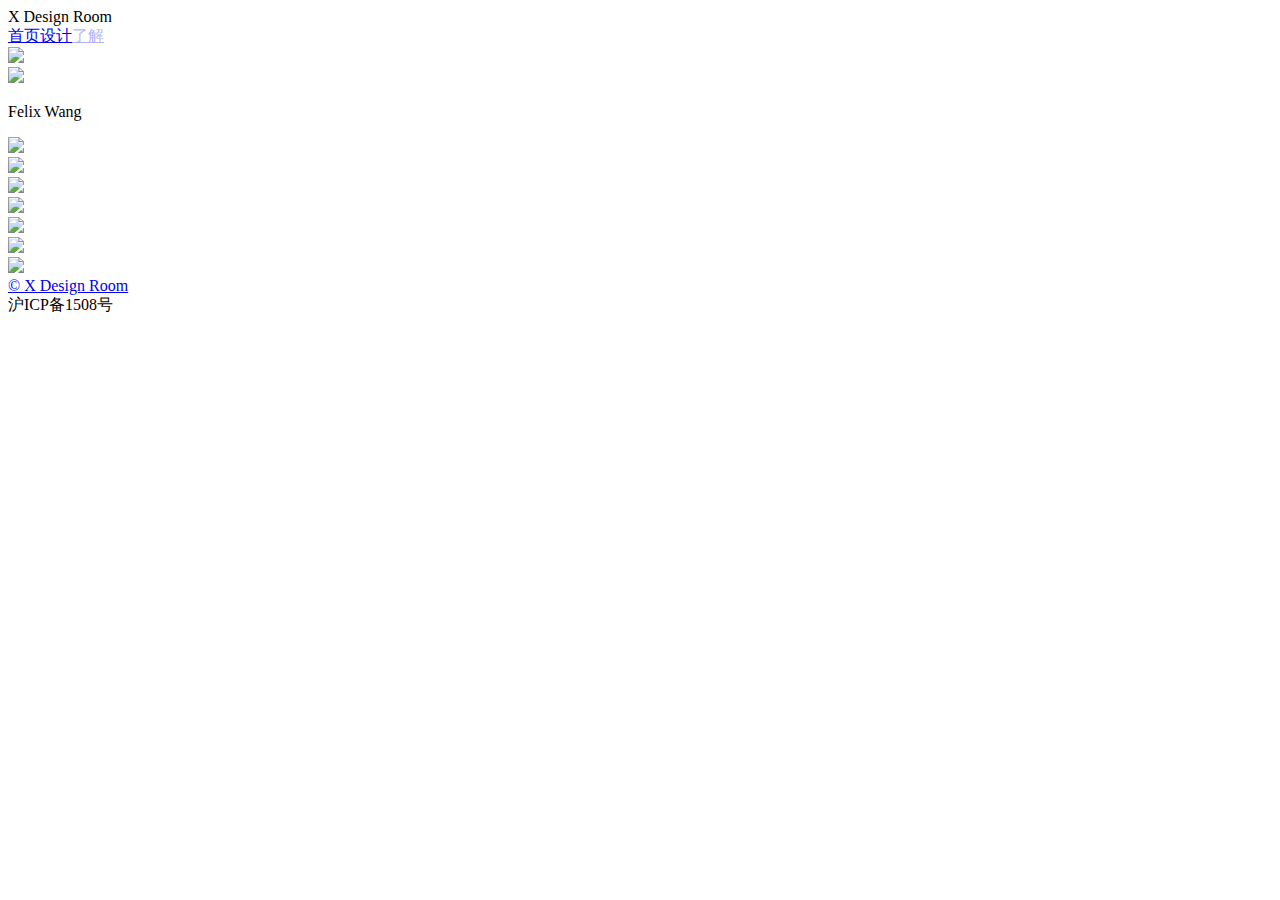
==== myweb01/out/views/know.html @ 1de5a7bc "设计+了解页面" ====
<!DOCTYPE html>
 <html lang="en">
 <head>
 	<meta charset="UTF-8">
 	<meta name="description" content="X Designroom X设计屋felix design网页ui设计"/>
	<meta name="keywords" content="X Design Room,X设计屋,felix,design,网页设计，平面设计，UI设计，设计，设计师,felixdesign"/>
 	<meta name="viewport" content="width=device-width,initial-scale=1.0, minimum-scale=1.0, maximum-scale=1.0, user-scalable=no"/>
 	<title>X Design Room</title>
 	<link rel="shortcut icon" href="/out/img/logo/favicon.ico" type="image/x-icon">
    <link rel="apple-touch-icon-precomposed" sizes="57x57" href="/out/img/logo/apple-icon-57x57-precomposed.png" />
    <link rel="apple-touch-icon-precomposed" sizes="72x72" href="/out/img/logo/apple-icon-72x72-precomposed.png" />
    <link rel="apple-touch-icon-precomposed" sizes="114x114" href="/out/img/logo/apple-icon-114x114-precomposed.png" />
    <link rel="apple-touch-icon-precomposed" sizes="144x144" href="/out/img/logo/apple-icon-144x144-precomposed.png" />
 	<link rel="stylesheet" type="text/css" href="/out/css/default.css">
 	<link rel="stylesheet" type="text/css" href="/out/css/know.css">
 </head>
 <body ontouchstart="" class="know_bg">
 <div class="wap">
 <header>
 	<div class="header">
	 	<div class="logo_font"><span>X Design Room</span></div>
		<div class="top_menu"><a href="/out/views/index.html">首页</a><a href="/out/views/work.html">设计</a><a href="#"  style="opacity: 0.3;">了解</a></div>
		<div class="header_arow">
			<img class="down_arow" src="/out/img/arow.svg" width="22px" />
		</div>
	</div>
</header>
<section class="know">
	<div class="know_list">
		<div class="admin_header">
			<!-- <div class="out_circle"></div> -->
			<img src="/out/img/work/header.jpg" width="100%">
		</div>
		<div class="admin_name">
			<p>Felix Wang</p>
		</div>
		<div class="software">
			<div class="sw_icon">

				<div  class="sw_icon_circle sk_icon">
					<img src="/out/img/sketchlogo.png" width="30">
					 <div class="icon_circle0"></div>
					 <div class="icon_circle1_mask">
						<div class="icon_circle1"></div>
					</div> 
					<div class="icon_circle2_mask">
						<div class="icon_circle2"></div>
					</div>
					<div class="icon_circle3"></div>
					<div class="icon_circle4"></div>
				</div>

				<div  class="sw_icon_circle ps_icon">
					<img src="/out/img/pslogo.png" width="30">
					<div class="icon_circle0"></div>
					 <div class="icon_circle1_mask">
						<div class="icon_circle1"></div>
					</div> 
					<div class="icon_circle2_mask">
						<div class="icon_circle2"></div>
					</div>
					<div class="icon_circle3"></div>
					<div class="icon_circle4"></div>
				</div>

				<div  class="sw_icon_circle ai_icon">
					<img src="/out/img/ailogo.png" width="30">
					<div class="icon_circle0"></div>
					 <div class="icon_circle1_mask">
						<div class="icon_circle1"></div>
					</div> 
					<div class="icon_circle2_mask">
						<div class="icon_circle2"></div>
					</div>
					<div class="icon_circle3"></div>
					<div class="icon_circle4"></div>
				</div>
				<div  class="sw_icon_circle ae_icon">
					<img src="/out/img/aelogo.png" width="30">
					<div class="icon_circle0"></div>
					 <div class="icon_circle1_mask">
						<div class="icon_circle1"></div>
					</div> 
					<div class="icon_circle2_mask">
						<div class="icon_circle2"></div>
					</div>
					<div class="icon_circle3"></div>
					<div class="icon_circle4"></div>
				</div>
				<div  class="sw_icon_circle h5_icon">
					<img src="/out/img/htmllogo.png" width="30">
					<div class="icon_circle0"></div>
					 <div class="icon_circle1_mask">
						<div class="icon_circle1"></div>
					</div> 
					<div class="icon_circle2_mask">
						<div class="icon_circle2"></div>
					</div>
					<div class="icon_circle3"></div>
					<div class="icon_circle4"></div>
				</div>
				<div  class="sw_icon_circle css_icon">
					<img src="/out/img/csslogo.png" width="30">
					<div class="icon_circle0"></div>
					 <div class="icon_circle1_mask">
						<div class="icon_circle1"></div>
					</div> 
					<div class="icon_circle2_mask">
						<div class="icon_circle2"></div>
					</div>
					<div class="icon_circle3"></div>
					<div class="icon_circle4"></div>
				</div>
				<div  class="sw_icon_circle js_icon">
					<img src="/out/img/jslogo.png" width="30">
					<div class="icon_circle0"></div>
					 <div class="icon_circle1_mask">
						<div class="icon_circle1"></div>
					</div> 
					<div class="icon_circle2_mask">
						<div class="icon_circle2"></div>
					</div>
					<div class="icon_circle3"></div>
					<div class="icon_circle4"></div>
				</div>

			</div>
		</div>
		
	</div>
</section>
</div>
<footer class="">
	<div class="content">
		<div class="left">
			<a href="/" class="copyright">© X Design Room</a>
		</div>
		<div class="right">
			<a class="icp">沪ICP备1508号</a>
		</div>
		
	</div>
</footer>
<script>
var _hmt = _hmt || [];
(function() {
  var hm = document.createElement("script");
  hm.src = "//hm.baidu.com/hm.js?0d134fb95cdf886a87df47ee8ea12500";
  var s = document.getElementsByTagName("script")[0]; 
  s.parentNode.insertBefore(hm, s);
})();
</script>
</body>
<script type="text/javascript" src="/out/js/jquery-min.js"></script>

<script type="text/javascript" src="/out/js/home-min.js"></script>
<script type="text/javascript" src="/out/js/scriptjs-min.js"></script>
</html>
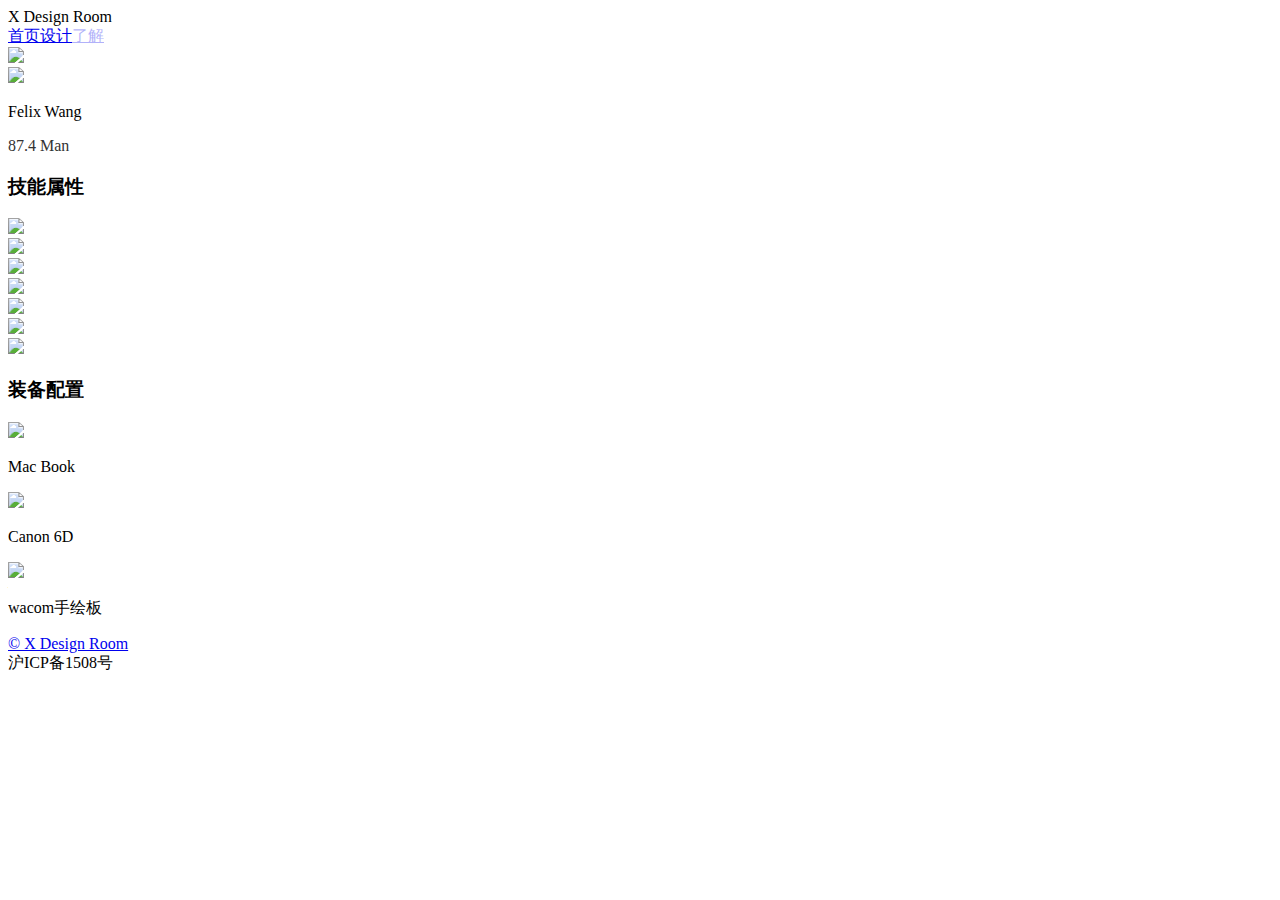
==== commit 662eb4da: "修改work的js加移动喜帖作品" ====
--- a/myweb01/out/views/know.html
+++ b/myweb01/out/views/know.html
@@ -19,7 +19,7 @@
  <header>
  	<div class="header">
 	 	<div class="logo_font"><span>X Design Room</span></div>
-		<div class="top_menu"><a href="/out/views/index.html">首页</a><a href="/out/views/work.html">设计</a><a href="#"  style="opacity: 0.3;">了解</a></div>
+		<div class="top_menu"><a href="/">首页</a><a href="/out/views/work.html">设计</a><a href="#"  style="opacity: 0.3;">了解</a></div>
 		<div class="header_arow">
 			<img class="down_arow" src="/out/img/arow.svg" width="22px" />
 		</div>
@@ -33,8 +33,11 @@
 		</div>
 		<div class="admin_name">
 			<p>Felix Wang</p>
+			<p style="color:#333">87.4 Man</p>
 		</div>
 		<div class="software">
+			<h3>技能属性</h3>
+
 			<div class="sw_icon">
 
 				<div  class="sw_icon_circle sk_icon">
@@ -126,6 +129,23 @@
 
 			</div>
 		</div>
+		<div class="usefor">
+			<h3>装备配置</h3>
+			<div class="usefor_center">
+				<div>
+					<img src="/out/img/macicon.png" width="60">
+					<p>Mac Book</p>
+				</div>
+				<div>
+					<img src="/out/img/canonicon.png" width="60">
+					<p>Canon 6D</p>
+				</div>
+				<div>
+					<img src="/out/img/wacomicon.png" width="60">
+					<p>wacom手绘板</p>
+				</div>
+			</div>
+		</div>
 		
 	</div>
 </section>
